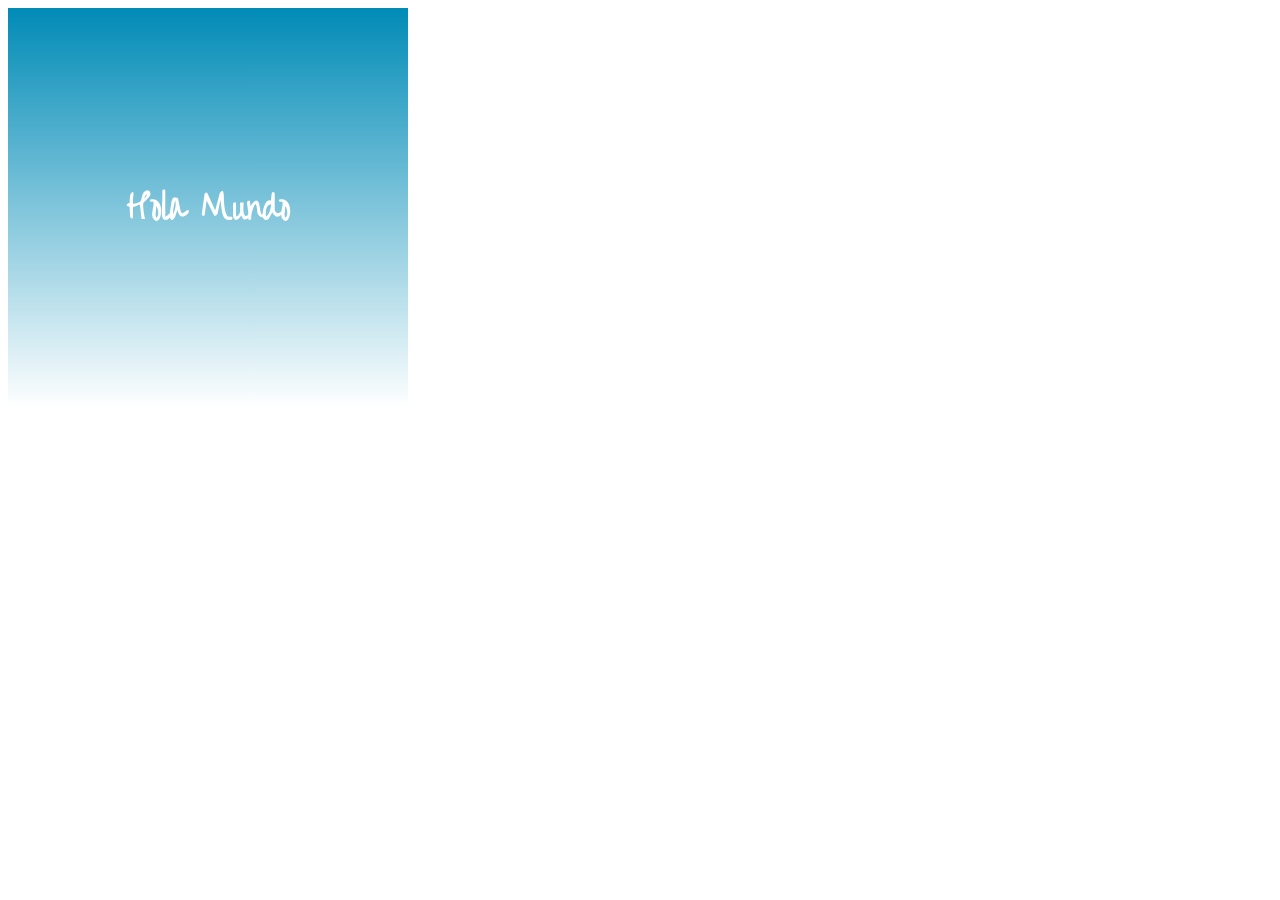
==== index.html @ fcffd756 "Cambie nombre" ====
<!DOCTYPE html>
<html lang="es">
  <head>
    <meta charset="UTF-8" />
    <meta name="viewport" content="width=device-width, initial-scale=1.0" />
    <title>Hover effect | by Jonathan Varón</title>

    <style>
      @import url("https://fonts.googleapis.com/css2?family=Over+the+Rainbow&display=swap");

      body {
        font-family: "Over the Rainbow", cursive;
      }

      .container {
        width: 400px;
        height: 400px;
        overflow: hidden;
      }

      .image {
        background-image: linear-gradient(
            180deg,
            rgba(0, 139, 183, 1) 0%,
            rgba(36, 150, 255, 0) 100%
          ),
          url(https://images.pexels.com/photos/147411/italy-mountains-dawn-daybreak-147411.jpeg?auto=compress&cs=tinysrgb&w=1260&h=750&dpr=1);
        height: 400px;
        background-position: center;
        background-size: cover;
        transition: 0.3s;

        display: flex;
        justify-content: center;
        align-items: center;
      }

      .image:hover {
        transform: scale(1.1);
      }

      h1 {
        color: #fff;
      }
    </style>
  </head>

  <body>
    <div class="container">
      <div class="image">
        <h1>Hola Mundo</h1>
      </div>
    </div>
  </body>
</html>
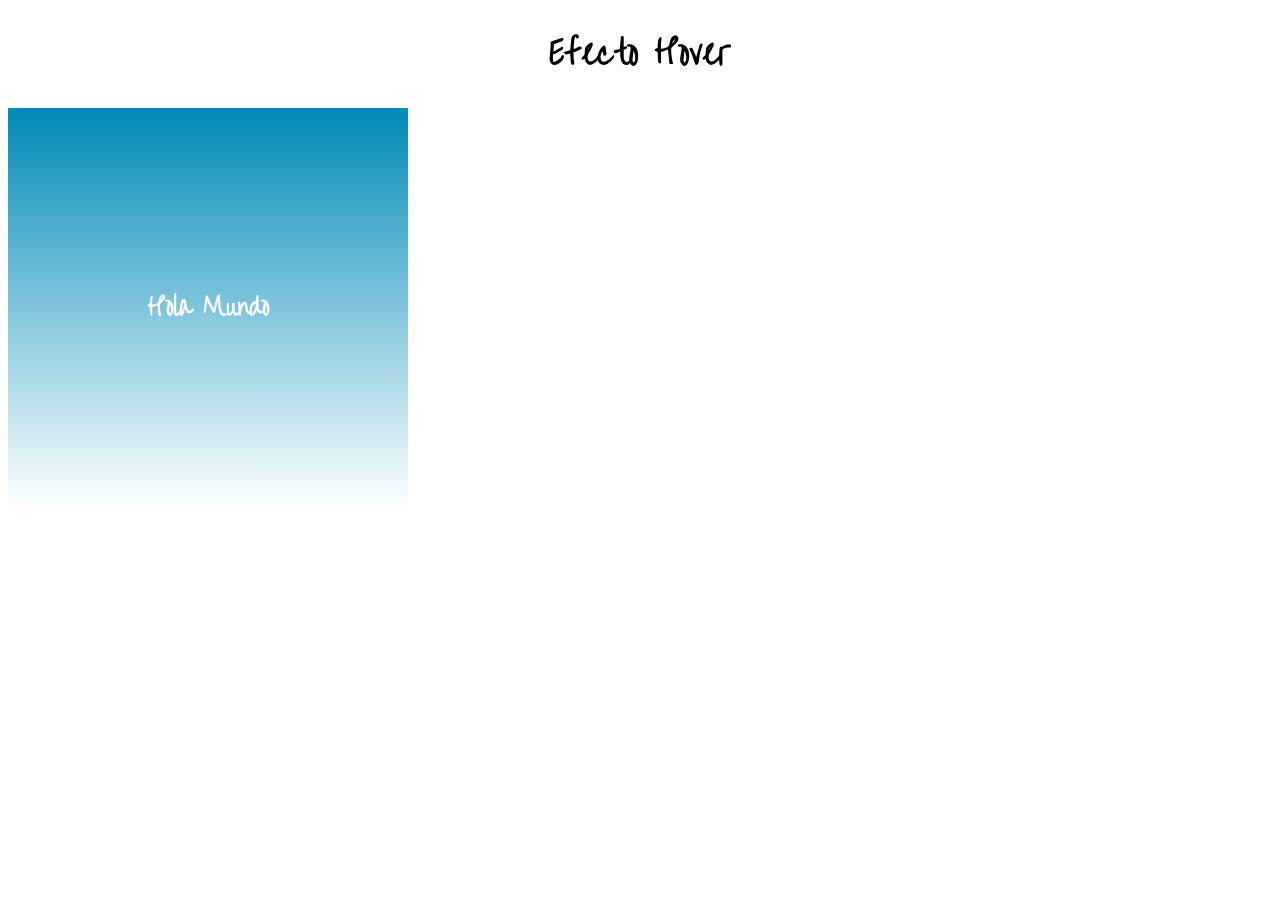
==== commit 2d231219: "Agrege estilo al titulo" ====
--- a/index.html
+++ b/index.html
@@ -4,51 +4,14 @@
     <meta charset="UTF-8" />
     <meta name="viewport" content="width=device-width, initial-scale=1.0" />
     <title>Hover effect | by Jonathan Varón</title>
-
-    <style>
-      @import url("https://fonts.googleapis.com/css2?family=Over+the+Rainbow&display=swap");
-
-      body {
-        font-family: "Over the Rainbow", cursive;
-      }
-
-      .container {
-        width: 400px;
-        height: 400px;
-        overflow: hidden;
-      }
-
-      .image {
-        background-image: linear-gradient(
-            180deg,
-            rgba(0, 139, 183, 1) 0%,
-            rgba(36, 150, 255, 0) 100%
-          ),
-          url(https://images.pexels.com/photos/147411/italy-mountains-dawn-daybreak-147411.jpeg?auto=compress&cs=tinysrgb&w=1260&h=750&dpr=1);
-        height: 400px;
-        background-position: center;
-        background-size: cover;
-        transition: 0.3s;
-
-        display: flex;
-        justify-content: center;
-        align-items: center;
-      }
-
-      .image:hover {
-        transform: scale(1.1);
-      }
-
-      h1 {
-        color: #fff;
-      }
-    </style>
+    <link rel="stylesheet" href="style.css" />
   </head>
 
   <body>
+    <h1>Efecto Hover</h1>
     <div class="container">
       <div class="image">
-        <h1>Hola Mundo</h1>
+        <h2>Hola Mundo</h2>
       </div>
     </div>
   </body>
--- a/style.css
+++ b/style.css
@@ -0,0 +1,40 @@
+@import url("https://fonts.googleapis.com/css2?family=Over+the+Rainbow&display=swap");
+
+      body {
+        font-family: "Over the Rainbow", cursive;
+      }
+
+      .container {
+        width: 400px;
+        height: 400px;
+        overflow: hidden;
+      }
+
+      .image {
+        background-image: linear-gradient(
+            180deg,
+            rgba(0, 139, 183, 1) 0%,
+            rgba(36, 150, 255, 0) 100%
+          ),
+          url(https://images.pexels.com/photos/147411/italy-mountains-dawn-daybreak-147411.jpeg?auto=compress&cs=tinysrgb&w=1260&h=750&dpr=1);
+        height: 400px;
+        background-position: center;
+        background-size: cover;
+        transition: 0.3s;
+
+        display: flex;
+        justify-content: center;
+        align-items: center;
+      }
+
+      .image:hover {
+        transform: scale(1.1);
+      }
+
+      h2 {
+        color: #fff;
+      }
+
+      h1{
+        text-align: center;
+      }
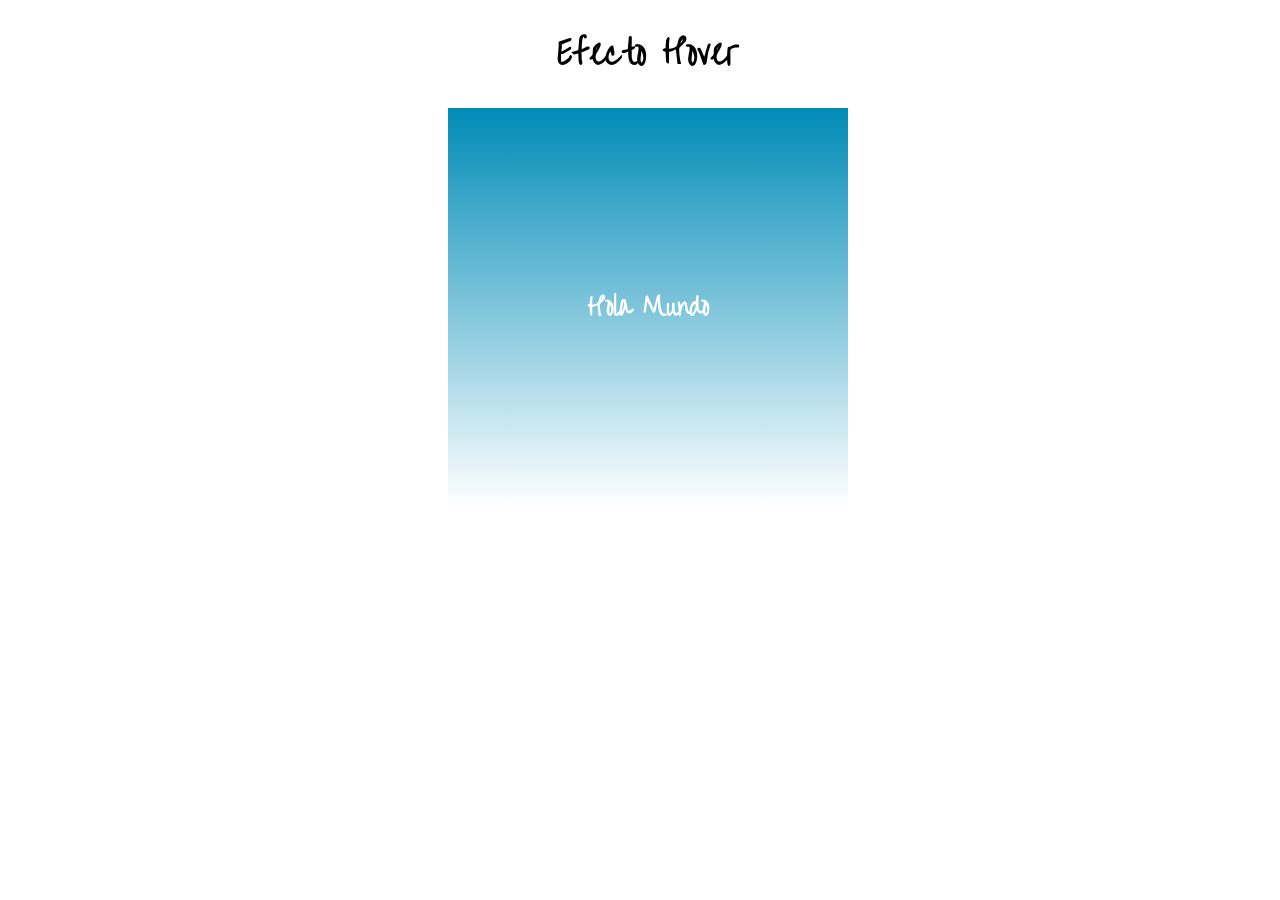
==== commit f717c01b: "Centrar elementos" ====
--- a/index.html
+++ b/index.html
@@ -9,9 +9,11 @@
 
   <body>
     <h1>Efecto Hover</h1>
-    <div class="container">
-      <div class="image">
-        <h2>Hola Mundo</h2>
+    <div class="contenedor">
+      <div class="card">
+        <div class="image">
+          <h2>Hola Mundo</h2>
+        </div>
       </div>
     </div>
   </body>
--- a/style.css
+++ b/style.css
@@ -2,22 +2,33 @@
 
       body {
         font-family: "Over the Rainbow", cursive;
+        width: 100%;
       }
 
-      .container {
+      .contenedor{
+        display: flex;
+        justify-content: center;
+        align-items: center;
+      }
+
+      .card {
         width: 400px;
         height: 400px;
         overflow: hidden;
+        display: flex;
+        justify-content: center;
+        align-items: center;
       }
 
       .image {
+        width: 100%;
+        height: 400px;
         background-image: linear-gradient(
             180deg,
             rgba(0, 139, 183, 1) 0%,
             rgba(36, 150, 255, 0) 100%
           ),
           url(https://images.pexels.com/photos/147411/italy-mountains-dawn-daybreak-147411.jpeg?auto=compress&cs=tinysrgb&w=1260&h=750&dpr=1);
-        height: 400px;
         background-position: center;
         background-size: cover;
         transition: 0.3s;
